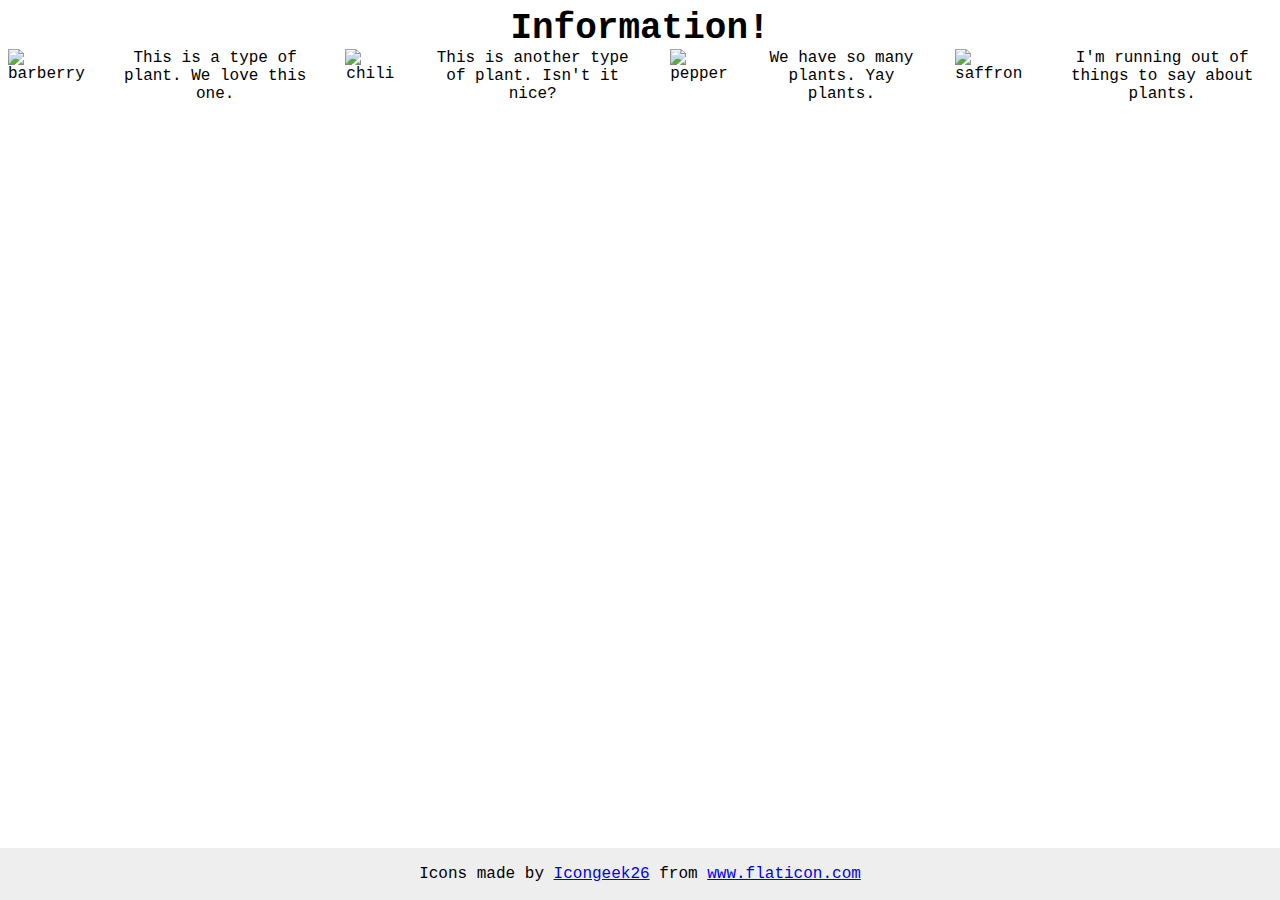
==== flex/04-flex-information/index.html @ 855dd827 "Added the main parent flex container div" ====
<!DOCTYPE html>
<html lang="en">
  <head>
    <meta charset="UTF-8">
    <meta http-equiv="X-UA-Compatible" content="IE=edge">
    <meta name="viewport" content="width=device-width, initial-scale=1.0">
    <title>Information</title>
    <link rel="stylesheet" href="style.css">
  </head>
  <body>
    <div class="title">Information!</div>

    <div class="container">
    <img src="./images/barberry.png" alt="barberry">
    <div class="text">This is a type of plant. We love this one.</div>

    <img src="./images/chilli.png" alt="chili">
    <div class="text">This is another type of plant. Isn't it nice?</div>

    <img src="./images/pepper.png" alt="pepper">
    <div class="text">We have so many plants. Yay plants.</div>

    <img src="./images/saffron.png" alt="saffron">
    <div class="text">I'm running out of things to say about plants.</div>
  </div>
    <!-- disregard this section, it's here to give attribution to the creator of these icons -->
    <div class="footer">
      <div>Icons made by <a href="https://www.flaticon.com/authors/icongeek26" title="Icongeek26">Icongeek26</a> from <a href="https://www.flaticon.com/" title="Flaticon">www.flaticon.com</a></div>
    </div>
  </body>
</html>
---- flex/04-flex-information/style.css ----
body {
  font-family: 'Courier New', Courier, monospace;
  text-align: center;
}

img {
  width: 100px;
  height: 100px;
}

.title {
  font-size: 36px;
  font-weight: 900;
}


.container {
  display: flex;
  justify-content: center;
  gap: 30px;
}

/* do not edit this footer */
.footer {
  position: fixed;
  bottom: 0;
  left: 0;
  right: 0;
  height: 52px;
  display: flex;
  align-items: center;
  justify-content: center;
  background: #eee;
}
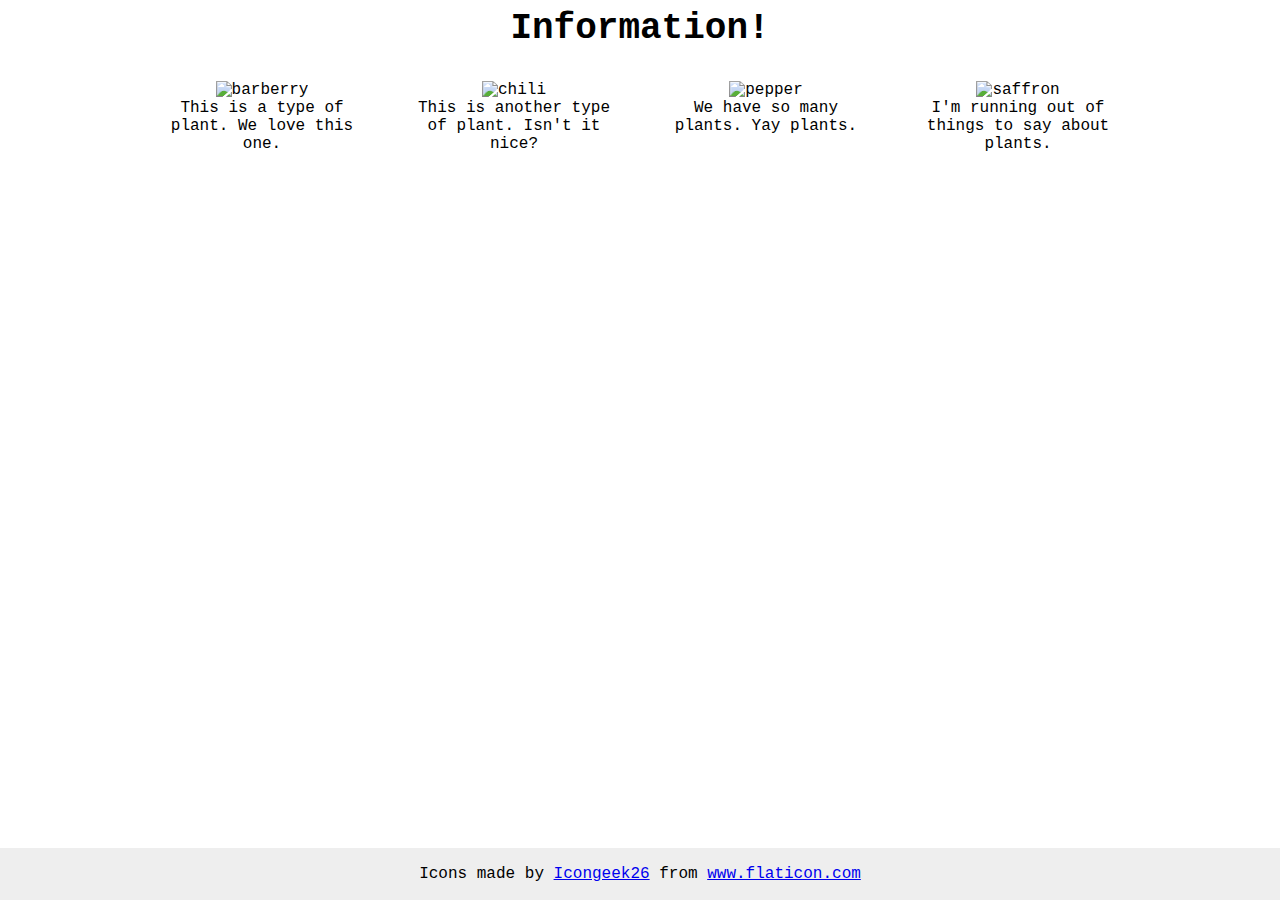
==== commit 197cf690: "Add max-width to plant-info container" ====
--- a/flex/04-flex-information/index.html
+++ b/flex/04-flex-information/index.html
@@ -11,17 +11,27 @@
     <div class="title">Information!</div>
 
     <div class="container">
-    <img src="./images/barberry.png" alt="barberry">
-    <div class="text">This is a type of plant. We love this one.</div>
 
-    <img src="./images/chilli.png" alt="chili">
-    <div class="text">This is another type of plant. Isn't it nice?</div>
+    <div class="plant-info">
+      <img src="./images/barberry.png" alt="barberry">
+      <div class="text">This is a type of plant. We love this one.</div>
+    </div>
 
-    <img src="./images/pepper.png" alt="pepper">
-    <div class="text">We have so many plants. Yay plants.</div>
+    <div class="plant-info">
+      <img src="./images/chilli.png" alt="chili">
+      <div class="text">This is another type of plant. Isn't it nice?</div>
+    </div>
 
-    <img src="./images/saffron.png" alt="saffron">
-    <div class="text">I'm running out of things to say about plants.</div>
+    <div class="plant-info">
+      <img src="./images/pepper.png" alt="pepper">
+      <div class="text">We have so many plants. Yay plants.</div>
+    </div>
+
+    <div class="plant-info">
+      <img src="./images/saffron.png" alt="saffron">
+      <div class="text">I'm running out of things to say about plants.</div>
+    </div>
+    
   </div>
     <!-- disregard this section, it's here to give attribution to the creator of these icons -->
     <div class="footer">
--- a/flex/04-flex-information/style.css
+++ b/flex/04-flex-information/style.css
@@ -11,13 +11,14 @@
 .title {
   font-size: 36px;
   font-weight: 900;
+  margin-bottom: 32px;
 }
 
 
 .container {
   display: flex;
   justify-content: center;
-  gap: 30px;
+  gap: 52px;
 }
 
 /* do not edit this footer */
@@ -31,4 +32,8 @@
   align-items: center;
   justify-content: center;
   background: #eee;
+}
+
+.plant-info {
+  max-width: 200px;
 }